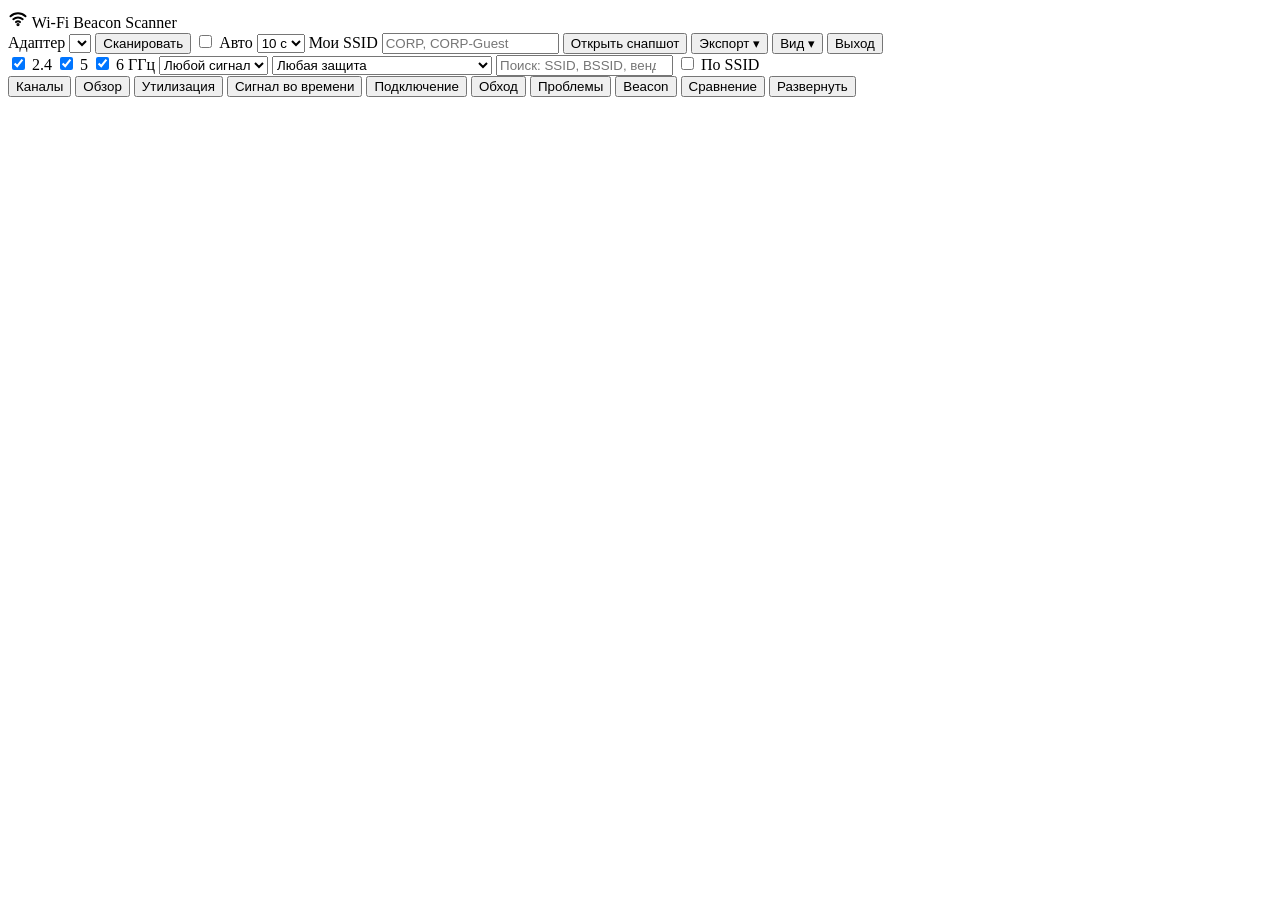
==== wifi_beacon_scanner/web/static/index.html @ 4c97608f "Rename the Findings tab to Problems, add a 1-minute journal window Also in PDF/HTML/Excel reports an" ====
<!doctype html>
<html lang="ru">
<head>
<meta charset="utf-8">
<meta name="viewport" content="width=device-width,initial-scale=1">
<title>Wi-Fi Beacon Scanner</title>
<link rel="stylesheet" href="/app.css">
</head>
<body>
<div class="app" id="app">
  <header class="bar">
    <div class="brand">
      <svg width="20" height="20" viewBox="0 0 20 20" fill="none" stroke="currentColor" stroke-width="2" stroke-linecap="round" aria-hidden="true">
        <path d="M2.5 8.2a11 11 0 0 1 15 0"/><path d="M5.3 11.2a7 7 0 0 1 9.4 0"/><path d="M8 14.1a3 3 0 0 1 4 0"/><circle cx="10" cy="16.6" r=".6" fill="currentColor"/>
      </svg>
      Wi-Fi Beacon Scanner
    </div>
    <label class="fld">Адаптер
      <select id="iface"></select>
    </label>
    <button id="scan" class="primary" type="button">Сканировать</button>
    <label class="chk"><input type="checkbox" id="auto"> Авто
      <select id="interval" aria-label="Интервал автоскана">
        <option value="5">5 с</option>
        <option value="10" selected>10 с</option>
        <option value="30">30 с</option>
        <option value="60">60 с</option>
      </select>
    </label>
    <label class="fld">Мои SSID
      <input id="focus" type="text" placeholder="CORP, CORP-Guest" autocomplete="off" spellcheck="false">
    </label>
    <span class="grow"></span>
    <span id="status" class="status" role="status"></span>
    <button id="load" type="button">Открыть снапшот</button>
    <span class="menu">
      <button type="button" data-menu="exportMenu" aria-haspopup="true">Экспорт ▾</button>
      <div class="menu-list exp" id="exportMenu" hidden>
        <div class="mtitle">Какие сети включить</div>
        <label class="chk"><input type="radio" name="expScope" value="table"> Как в таблице сейчас <span class="mut" id="ecTable"></span></label>
        <label class="chk" id="ecFocusWrap"><input type="radio" name="expScope" value="focus"> Только мои SSID <span class="mut" id="ecFocus"></span></label>
        <label class="chk"><input type="radio" name="expScope" value="all"> Все сети <span class="mut" id="ecAll"></span></label>
        <div class="mtitle">Формат</div>
        <button type="button" data-fmt="pdf">Отчёт (PDF)</button>
        <button type="button" data-fmt="xlsx">Отчёт (Excel)</button>
        <button type="button" data-fmt="html">Отчёт (HTML)</button>
        <button type="button" data-fmt="csv">Таблица (CSV)</button>
        <button type="button" data-fmt="history">История замеров (CSV)</button>
        <button type="button" data-fmt="json">Снапшот (JSON)</button>
        <button type="button" data-fmt="journal">Журнал подключения (CSV)</button>
      </div>
    </span>
    <span class="menu">
      <button type="button" data-menu="viewMenu" aria-haspopup="true">Вид ▾</button>
      <div class="menu-list wide" id="viewMenu" hidden>
        <div class="mtitle">Тема</div>
        <div class="themes" id="themes"></div>
        <div class="mtitle">Строки таблицы</div>
        <label class="chk"><input type="radio" name="density" value="normal"> Обычные</label>
        <label class="chk"><input type="radio" name="density" value="compact"> Плотные</label>
        <div class="mtitle">Колонки</div>
        <div class="cols" id="colList"></div>
        <div class="mtitle">Клавиши</div>
        <div class="keys">
          <span><kbd>F5</kbd></span><span>сканировать</span>
          <span><kbd>/</kbd></span><span>поиск по таблице</span>
          <span><kbd>1</kbd> … <kbd>9</kbd></span><span>вкладки</span>
          <span><kbd>↑</kbd> <kbd>↓</kbd></span><span>строки таблицы</span>
          <span><kbd>Esc</kbd></span><span>сбросить поиск и подсветку</span>
        </div>
      </div>
    </span>
    <button id="quit" type="button" class="ghost">Выход</button>
    <input type="file" id="file" accept=".json,application/json" hidden>
    <input type="file" id="baseFile" accept=".json,application/json" hidden>
    <input type="file" id="planFile" accept="image/png,image/jpeg" hidden>
    <input type="file" id="projFile" accept=".json,application/json" hidden>
  </header>

  <div id="banner" class="banner" hidden></div>
  <section class="strip" id="strip" aria-label="Сводка"></section>

  <section class="filters">
    <label class="chk"><input type="checkbox" class="band" value="2.4" checked> 2.4</label>
    <label class="chk"><input type="checkbox" class="band" value="5" checked> 5</label>
    <label class="chk"><input type="checkbox" class="band" value="6" checked> 6 ГГц</label>
    <select id="minRssi" aria-label="Минимальный сигнал">
      <option value="-200">Любой сигнал</option>
      <option value="-67">от −67 дБм</option>
      <option value="-75">от −75 дБм</option>
      <option value="-85">от −85 дБм</option>
    </select>
    <select id="secFilter" aria-label="Безопасность">
      <option value="">Любая защита</option>
      <option value="open">Открытые</option>
      <option value="legacy">Устаревшие (WEP, WPA1, TKIP)</option>
      <option value="personal">Personal</option>
      <option value="ent">Enterprise</option>
      <option value="wpa3">WPA3 и OWE</option>
    </select>
    <input id="q" type="search" placeholder="Поиск: SSID, BSSID, вендор" autocomplete="off" spellcheck="false">
    <label class="chk"><input type="checkbox" id="group"> По SSID</label>
    <label class="chk" id="onlyFocusWrap" hidden><input type="checkbox" id="onlyFocus"> Только мои</label>
    <span class="grow"></span>
    <span id="count" class="mut"></span>
  </section>

  <div class="tablewrap" id="tablewrap">
    <table id="tbl">
      <thead><tr id="thead"></tr></thead>
      <tbody id="tbody"></tbody>
    </table>
    <div id="empty" class="empty" hidden></div>
  </div>
  <div class="resizer" id="rz" title="Потяни, чтобы изменить высоту" role="separator"></div>

  <section class="panel" id="panel">
    <nav class="tabs" id="tabs" role="tablist">
      <button type="button" role="tab" data-tab="channels">Каналы</button>
      <button type="button" role="tab" data-tab="overview">Обзор</button>
      <button type="button" role="tab" data-tab="util">Утилизация</button>
      <button type="button" role="tab" data-tab="signal">Сигнал во времени</button>
      <button type="button" role="tab" data-tab="conn">Подключение</button>
      <button type="button" role="tab" data-tab="survey">Обход</button>
      <button type="button" role="tab" data-tab="findings">Проблемы<span class="cnt" id="cntFind"></span></button>
      <button type="button" role="tab" data-tab="beacon">Beacon</button>
      <button type="button" role="tab" data-tab="compare">Сравнение<span class="cnt" id="cntDiff"></span></button>
      <span class="grow"></span>
      <button type="button" id="maxBtn" class="ghost small">Развернуть</button>
    </nav>
    <div class="panelbody" id="panelBody"></div>
  </section>
</div>
<script src="/app.js"></script>
</body>
</html>
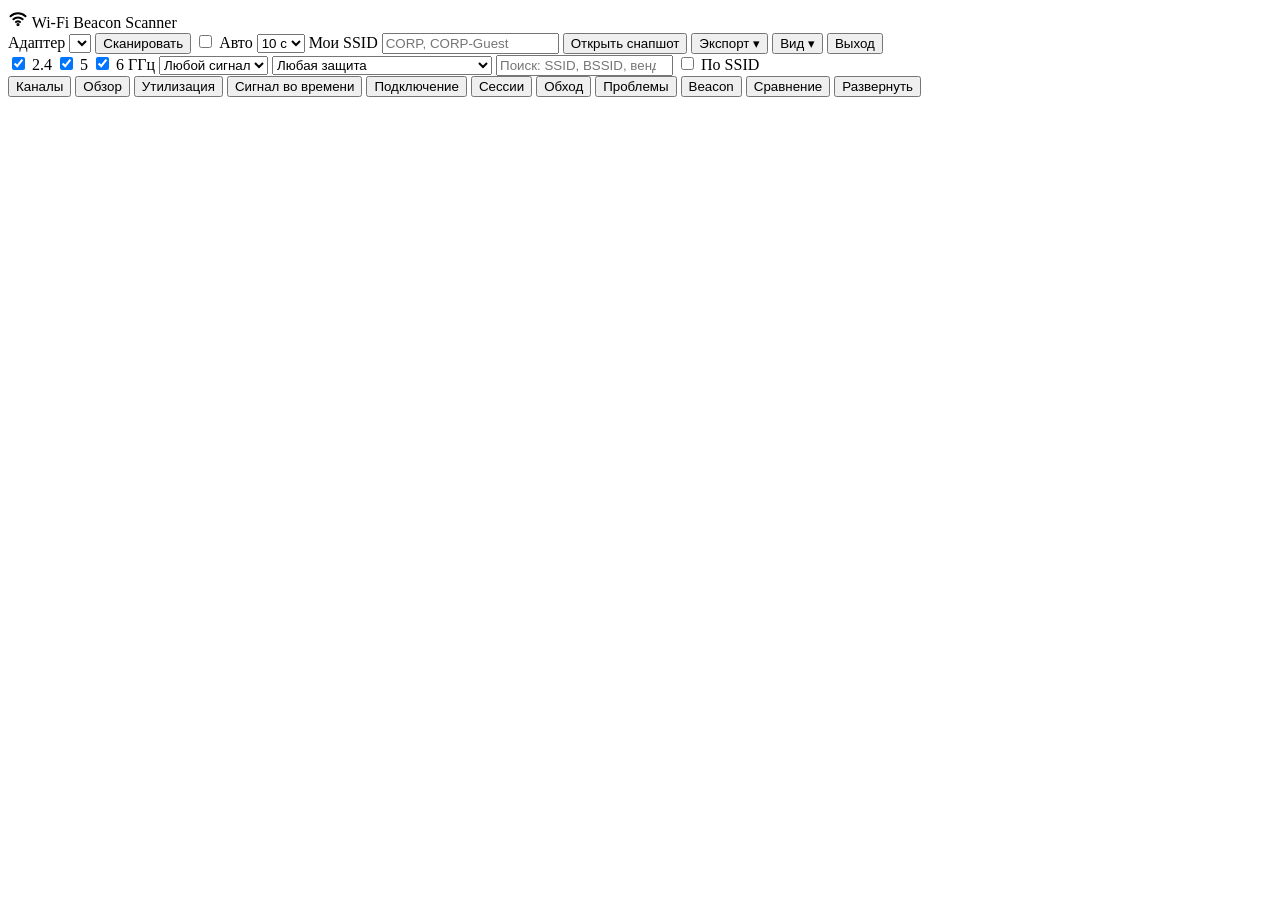
==== commit 17ee2bb1: "Add Sessions tab, demo sessions, reports and Windows API smoke test Sessions tab: summary, sessions " ====
--- a/wifi_beacon_scanner/web/static/index.html
+++ b/wifi_beacon_scanner/web/static/index.html
@@ -48,6 +48,7 @@
         <button type="button" data-fmt="history">История замеров (CSV)</button>
         <button type="button" data-fmt="json">Снапшот (JSON)</button>
         <button type="button" data-fmt="journal">Журнал подключения (CSV)</button>
+        <button type="button" data-fmt="sessions">Сессии подключения (CSV)</button>
       </div>
     </span>
     <span class="menu">
@@ -121,6 +122,7 @@
       <button type="button" role="tab" data-tab="util">Утилизация</button>
       <button type="button" role="tab" data-tab="signal">Сигнал во времени</button>
       <button type="button" role="tab" data-tab="conn">Подключение</button>
+      <button type="button" role="tab" data-tab="sessions">Сессии</button>
       <button type="button" role="tab" data-tab="survey">Обход</button>
       <button type="button" role="tab" data-tab="findings">Проблемы<span class="cnt" id="cntFind"></span></button>
       <button type="button" role="tab" data-tab="beacon">Beacon</button>
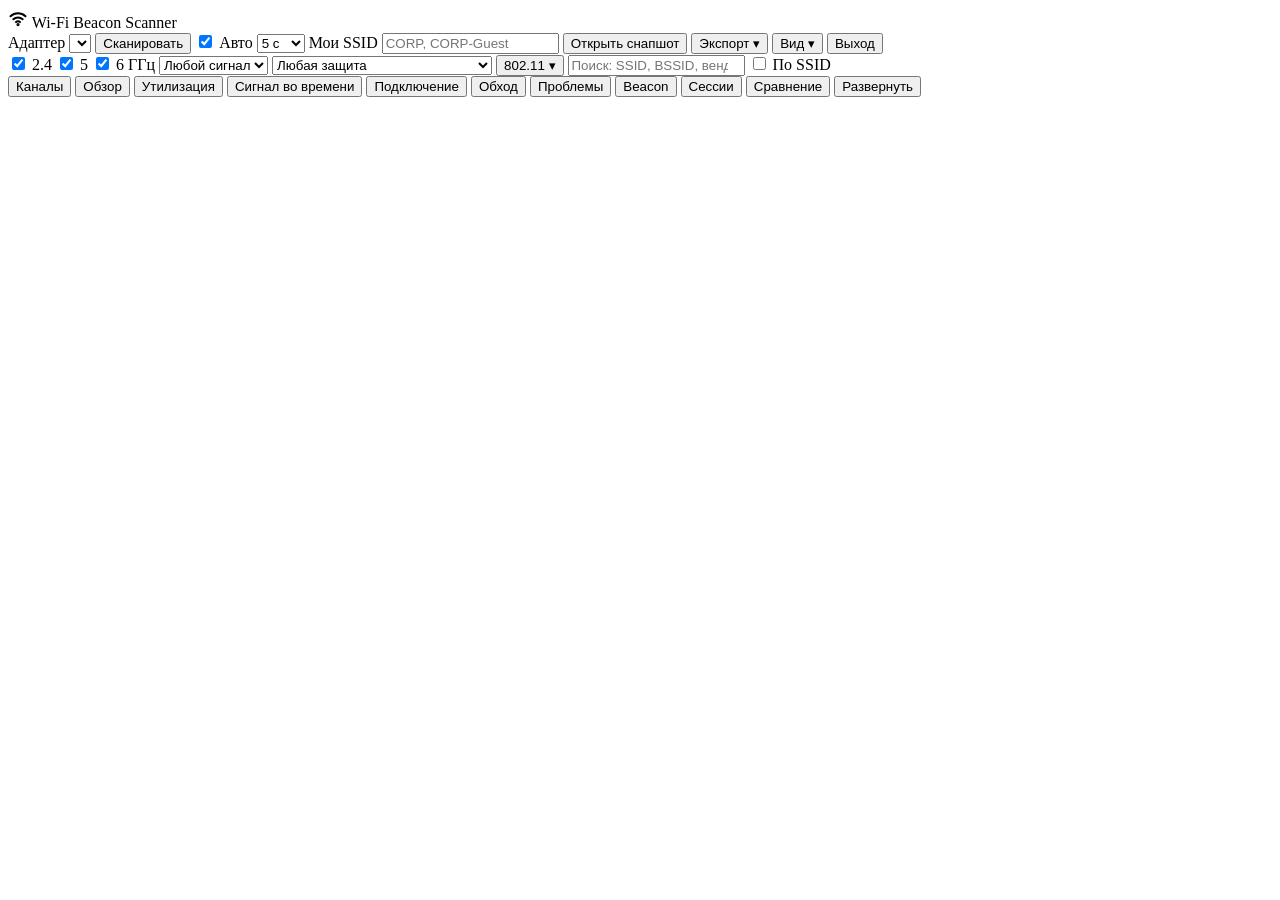
==== commit e230f175: "First-launch diagnostics, autoscan by default, 802.11 amendments - Log file %LOCALAPPDATA%\WiFiBeaco" ====
--- a/wifi_beacon_scanner/web/static/index.html
+++ b/wifi_beacon_scanner/web/static/index.html
@@ -19,10 +19,10 @@
       <select id="iface"></select>
     </label>
     <button id="scan" class="primary" type="button">Сканировать</button>
-    <label class="chk"><input type="checkbox" id="auto"> Авто
+    <label class="chk"><input type="checkbox" id="auto" checked> Авто
       <select id="interval" aria-label="Интервал автоскана">
-        <option value="5">5 с</option>
-        <option value="10" selected>10 с</option>
+        <option value="5" selected>5 с</option>
+        <option value="10">10 с</option>
         <option value="30">30 с</option>
         <option value="60">60 с</option>
       </select>
@@ -65,10 +65,12 @@
         <div class="keys">
           <span><kbd>F5</kbd></span><span>сканировать</span>
           <span><kbd>/</kbd></span><span>поиск по таблице</span>
-          <span><kbd>1</kbd> … <kbd>9</kbd></span><span>вкладки</span>
+          <span><kbd>1</kbd> … <kbd>0</kbd></span><span>вкладки</span>
           <span><kbd>↑</kbd> <kbd>↓</kbd></span><span>строки таблицы</span>
           <span><kbd>Esc</kbd></span><span>сбросить поиск и подсветку</span>
         </div>
+        <div class="mtitle">Журнал программы</div>
+        <button type="button" id="openLogs" class="small">Открыть папку с журналом</button>
       </div>
     </span>
     <button id="quit" type="button" class="ghost">Выход</button>
@@ -99,6 +101,16 @@
       <option value="ent">Enterprise</option>
       <option value="wpa3">WPA3 и OWE</option>
     </select>
+    <span class="menu">
+      <button type="button" data-menu="stdMenu" id="stdBtn" aria-haspopup="true">802.11 ▾</button>
+      <div class="menu-list std" id="stdMenu" hidden>
+        <div class="mtitle">Дополнения 802.11 из beacon</div>
+        <label class="chk"><input type="radio" name="stdMode" value="all" checked> есть все отмеченные</label>
+        <label class="chk"><input type="radio" name="stdMode" value="none"> нет ни одного из отмеченных</label>
+        <div class="stdlist" id="stdList"></div>
+        <button type="button" id="stdReset" class="small">Сбросить</button>
+      </div>
+    </span>
     <input id="q" type="search" placeholder="Поиск: SSID, BSSID, вендор" autocomplete="off" spellcheck="false">
     <label class="chk"><input type="checkbox" id="group"> По SSID</label>
     <label class="chk" id="onlyFocusWrap" hidden><input type="checkbox" id="onlyFocus"> Только мои</label>
@@ -122,12 +134,12 @@
       <button type="button" role="tab" data-tab="util">Утилизация</button>
       <button type="button" role="tab" data-tab="signal">Сигнал во времени</button>
       <button type="button" role="tab" data-tab="conn">Подключение</button>
-      <button type="button" role="tab" data-tab="sessions">Сессии</button>
       <button type="button" role="tab" data-tab="survey">Обход</button>
       <button type="button" role="tab" data-tab="findings">Проблемы<span class="cnt" id="cntFind"></span></button>
       <button type="button" role="tab" data-tab="beacon">Beacon</button>
+      <span class="grow"></span>
+      <button type="button" role="tab" data-tab="sessions">Сессии</button>
       <button type="button" role="tab" data-tab="compare">Сравнение<span class="cnt" id="cntDiff"></span></button>
-      <span class="grow"></span>
       <button type="button" id="maxBtn" class="ghost small">Развернуть</button>
     </nav>
     <div class="panelbody" id="panelBody"></div>
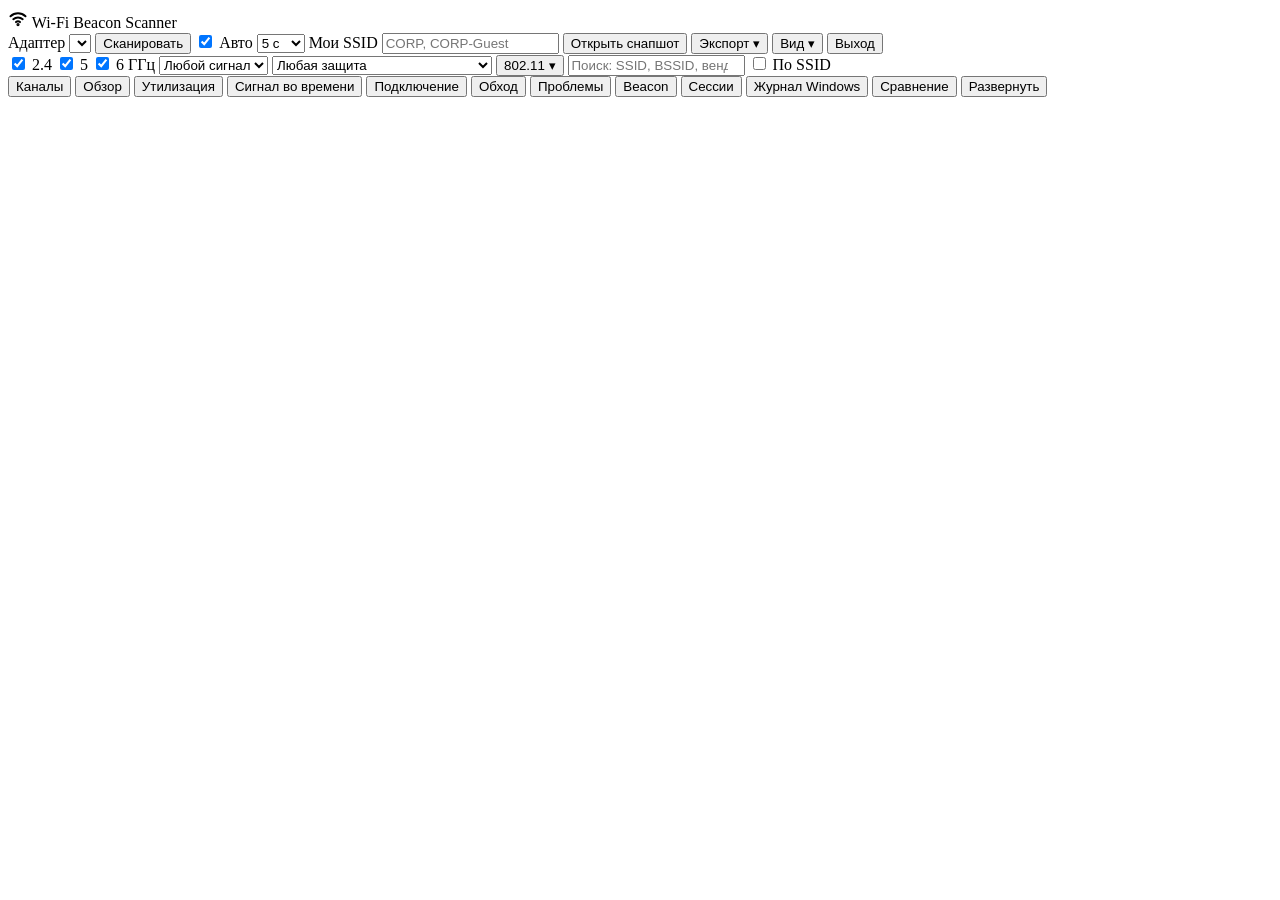
==== commit 70650c00: "1.0.0 draft: Windows log tab, about and update check, quieter logs - "Windows log" tab separate from" ====
--- a/wifi_beacon_scanner/web/static/index.html
+++ b/wifi_beacon_scanner/web/static/index.html
@@ -69,8 +69,11 @@
           <span><kbd>↑</kbd> <kbd>↓</kbd></span><span>строки таблицы</span>
           <span><kbd>Esc</kbd></span><span>сбросить поиск и подсветку</span>
         </div>
-        <div class="mtitle">Журнал программы</div>
-        <button type="button" id="openLogs" class="small">Открыть папку с журналом</button>
+        <div class="mtitle">О программе</div>
+        <div id="aboutBox" class="about"></div>
+        <div class="toolbar"><button type="button" id="openLogs" class="small">Папка с журналом</button>
+          <button type="button" id="checkUpd" class="small">Проверить обновления</button></div>
+        <div id="updResult" class="small"></div>
       </div>
     </span>
     <button id="quit" type="button" class="ghost">Выход</button>
@@ -139,6 +142,7 @@
       <button type="button" role="tab" data-tab="beacon">Beacon</button>
       <span class="grow"></span>
       <button type="button" role="tab" data-tab="sessions">Сессии</button>
+      <button type="button" role="tab" data-tab="winlog">Журнал Windows<span class="cnt bad" id="cntWl"></span></button>
       <button type="button" role="tab" data-tab="compare">Сравнение<span class="cnt" id="cntDiff"></span></button>
       <button type="button" id="maxBtn" class="ghost small">Развернуть</button>
     </nav>
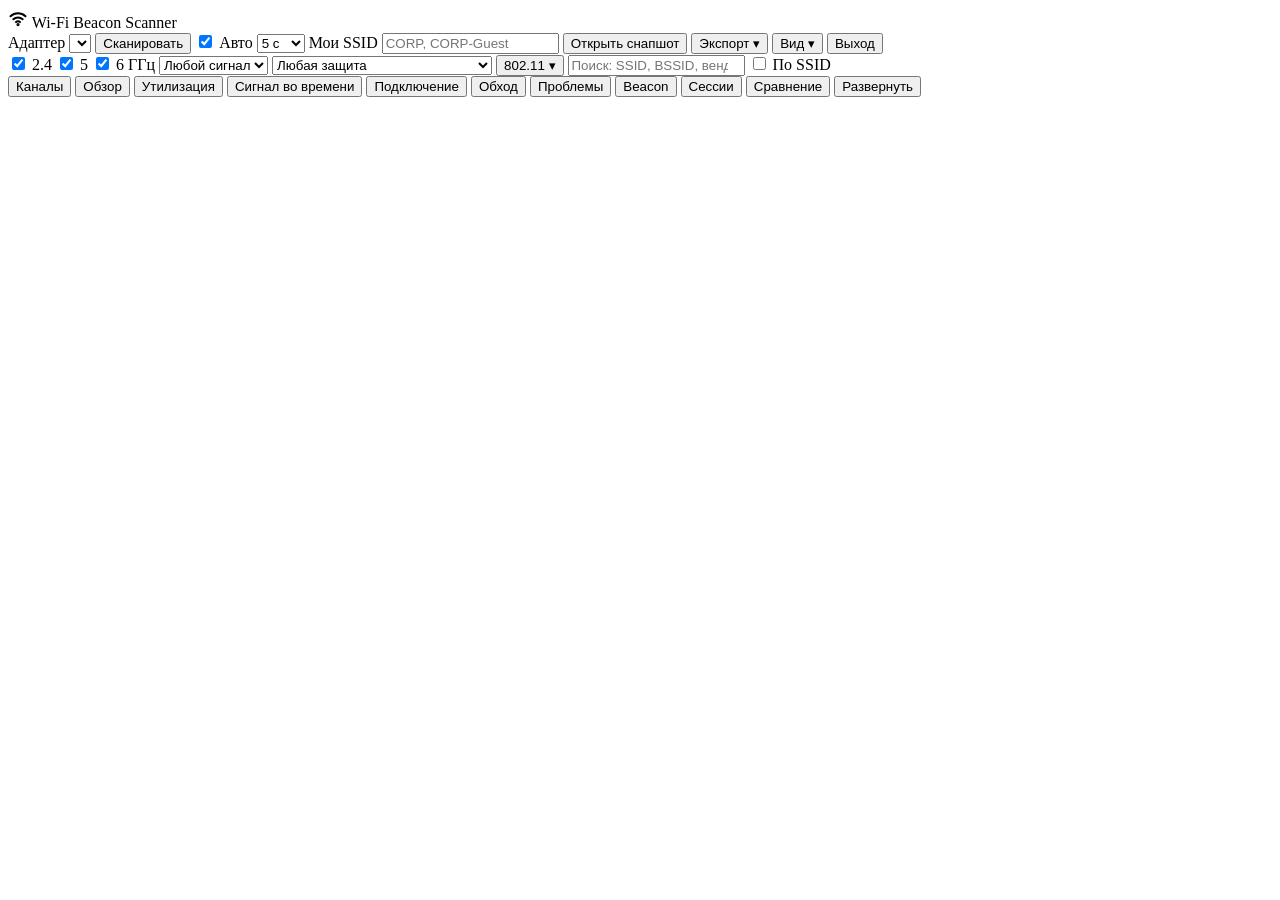
==== commit 5fd617f0: "Release 0.9.0 (#2) 0.9.0: Sessions tab - connection state machine, 802.1X, DHCP, Windows event log" ====
--- a/wifi_beacon_scanner/web/static/index.html
+++ b/wifi_beacon_scanner/web/static/index.html
@@ -69,11 +69,8 @@
           <span><kbd>↑</kbd> <kbd>↓</kbd></span><span>строки таблицы</span>
           <span><kbd>Esc</kbd></span><span>сбросить поиск и подсветку</span>
         </div>
-        <div class="mtitle">О программе</div>
-        <div id="aboutBox" class="about"></div>
-        <div class="toolbar"><button type="button" id="openLogs" class="small">Папка с журналом</button>
-          <button type="button" id="checkUpd" class="small">Проверить обновления</button></div>
-        <div id="updResult" class="small"></div>
+        <div class="mtitle">Журнал программы</div>
+        <button type="button" id="openLogs" class="small">Открыть папку с журналом</button>
       </div>
     </span>
     <button id="quit" type="button" class="ghost">Выход</button>
@@ -142,7 +139,6 @@
       <button type="button" role="tab" data-tab="beacon">Beacon</button>
       <span class="grow"></span>
       <button type="button" role="tab" data-tab="sessions">Сессии</button>
-      <button type="button" role="tab" data-tab="winlog">Журнал Windows<span class="cnt bad" id="cntWl"></span></button>
       <button type="button" role="tab" data-tab="compare">Сравнение<span class="cnt" id="cntDiff"></span></button>
       <button type="button" id="maxBtn" class="ghost small">Развернуть</button>
     </nav>
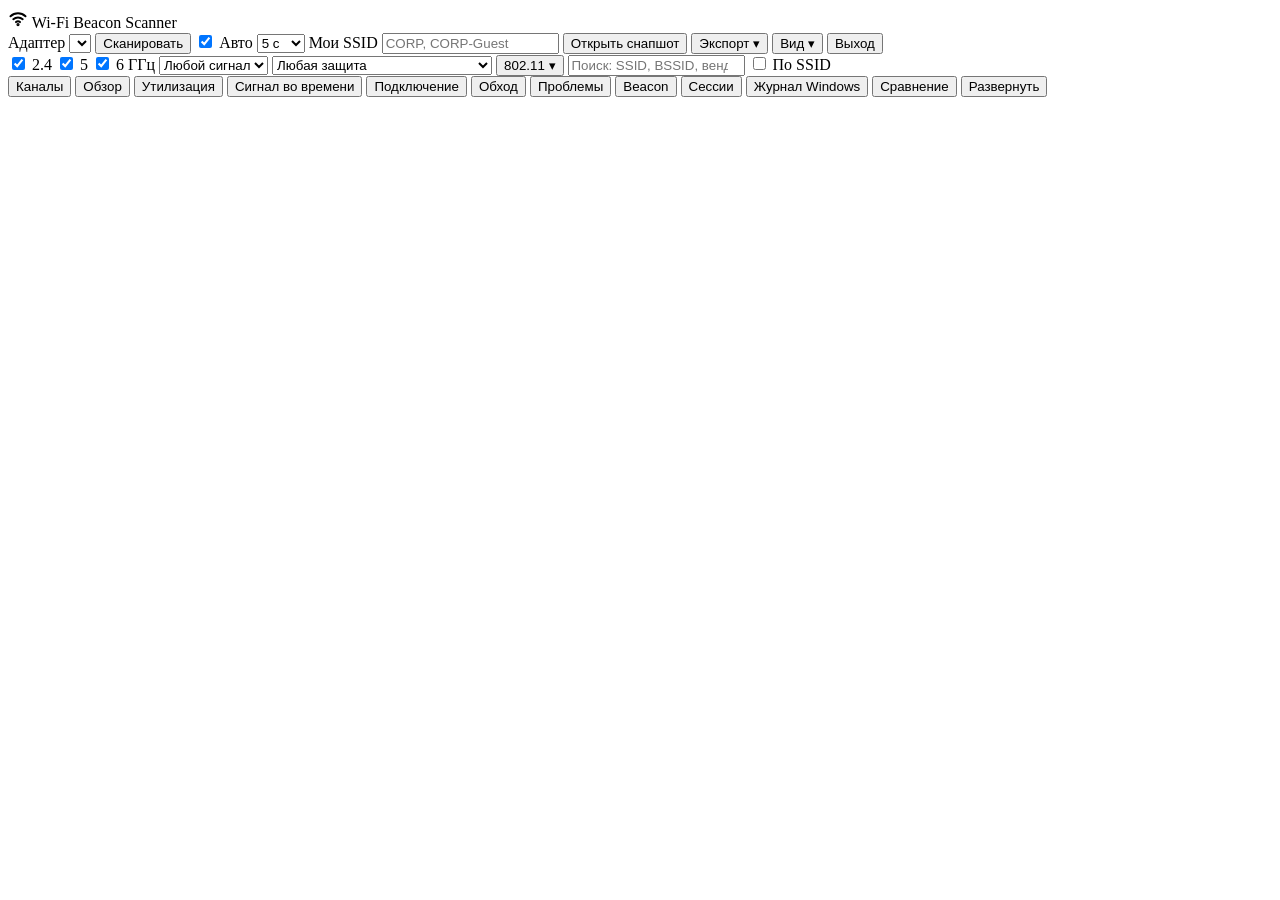
==== commit e52207eb: "Release 1.0.0 (#3) Release 1.0.0" ====
--- a/wifi_beacon_scanner/web/static/index.html
+++ b/wifi_beacon_scanner/web/static/index.html
@@ -61,6 +61,7 @@
         <label class="chk"><input type="radio" name="density" value="compact"> Плотные</label>
         <div class="mtitle">Колонки</div>
         <div class="cols" id="colList"></div>
+        <button type="button" id="colWReset" class="small">Сбросить ширину столбцов</button>
         <div class="mtitle">Клавиши</div>
         <div class="keys">
           <span><kbd>F5</kbd></span><span>сканировать</span>
@@ -68,9 +69,13 @@
           <span><kbd>1</kbd> … <kbd>0</kbd></span><span>вкладки</span>
           <span><kbd>↑</kbd> <kbd>↓</kbd></span><span>строки таблицы</span>
           <span><kbd>Esc</kbd></span><span>сбросить поиск и подсветку</span>
+          <span>граница заголовка</span><span>потянуть - ширина столбца, двойной щелчок - по содержимому</span>
         </div>
-        <div class="mtitle">Журнал программы</div>
-        <button type="button" id="openLogs" class="small">Открыть папку с журналом</button>
+        <div class="mtitle">О программе</div>
+        <div id="aboutBox" class="about"></div>
+        <div class="toolbar"><button type="button" id="openLogs" class="small">Папка с журналом</button>
+          <button type="button" id="checkUpd" class="small">Проверить обновления</button></div>
+        <div id="updResult" class="small"></div>
       </div>
     </span>
     <button id="quit" type="button" class="ghost">Выход</button>
@@ -120,6 +125,7 @@
 
   <div class="tablewrap" id="tablewrap">
     <table id="tbl">
+      <colgroup id="cols"></colgroup>
       <thead><tr id="thead"></tr></thead>
       <tbody id="tbody"></tbody>
     </table>
@@ -139,6 +145,7 @@
       <button type="button" role="tab" data-tab="beacon">Beacon</button>
       <span class="grow"></span>
       <button type="button" role="tab" data-tab="sessions">Сессии</button>
+      <button type="button" role="tab" data-tab="winlog">Журнал Windows<span class="cnt bad" id="cntWl"></span></button>
       <button type="button" role="tab" data-tab="compare">Сравнение<span class="cnt" id="cntDiff"></span></button>
       <button type="button" id="maxBtn" class="ghost small">Развернуть</button>
     </nav>
